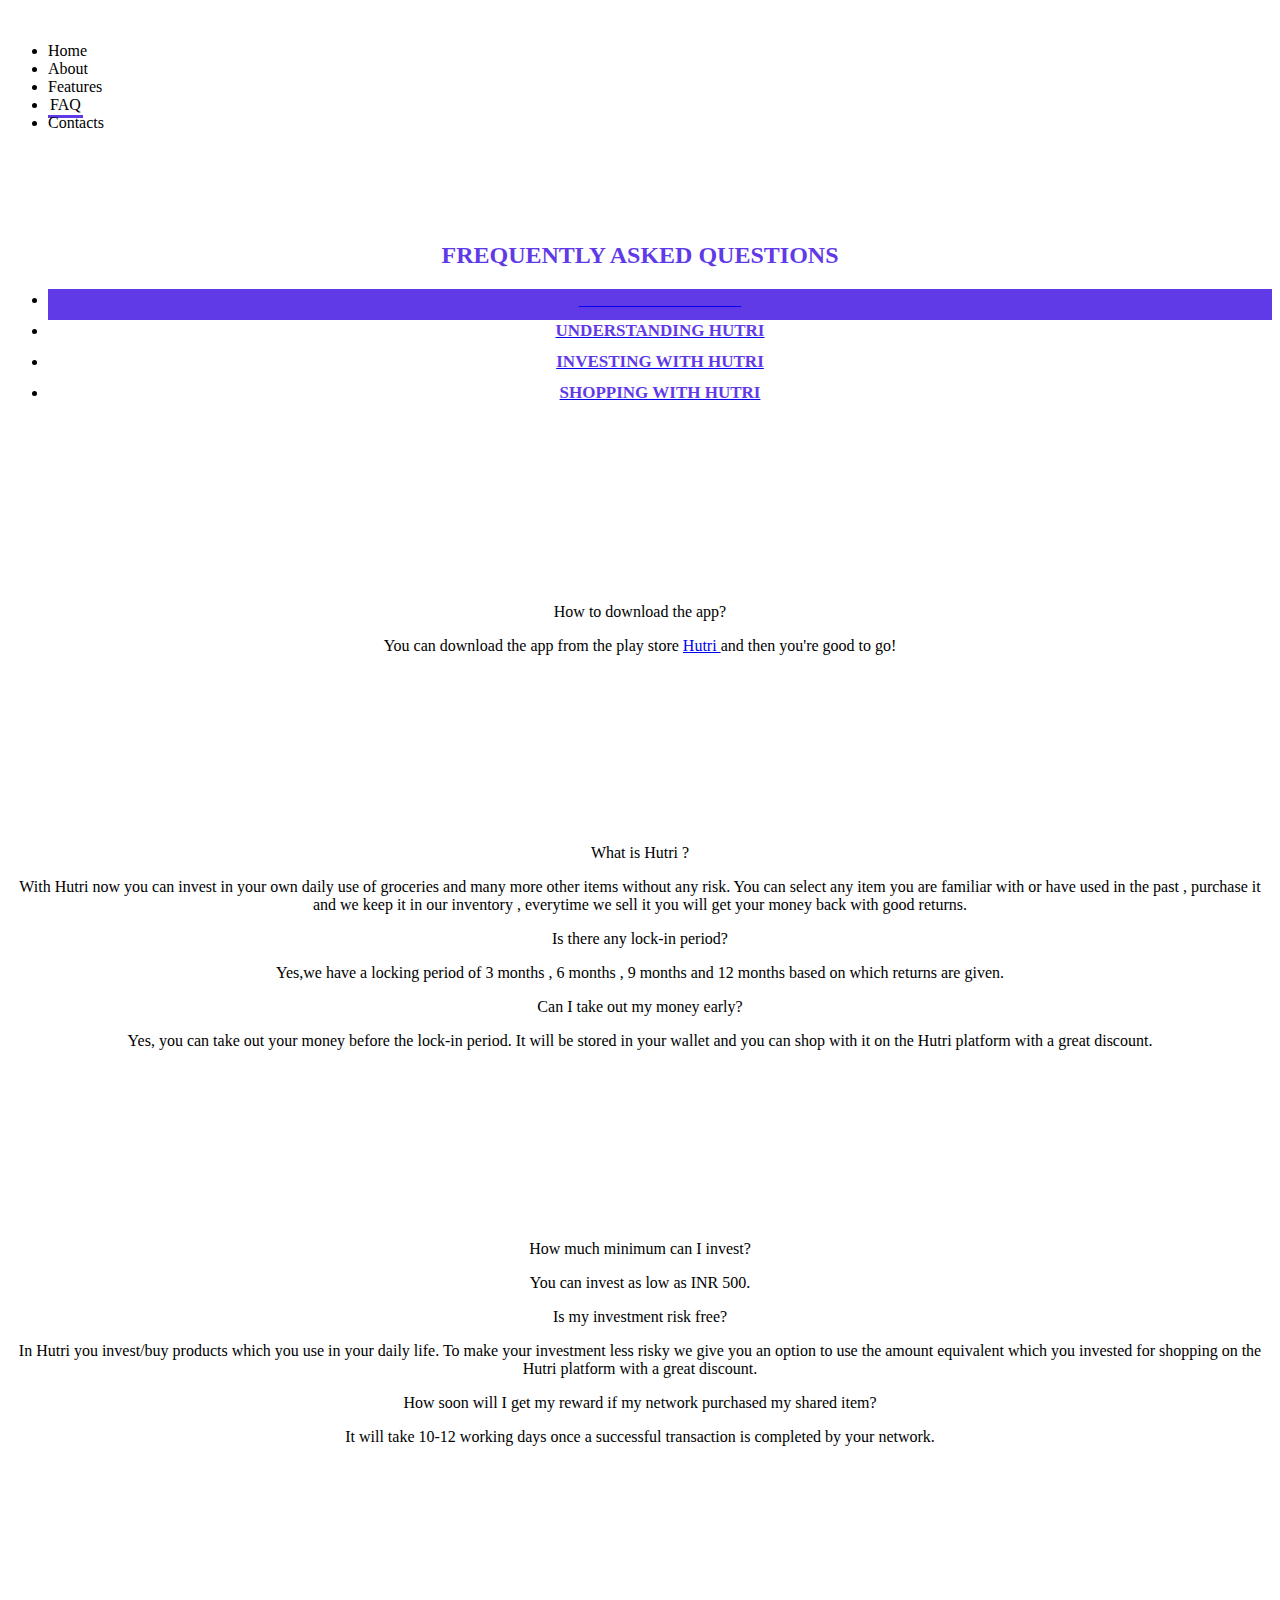
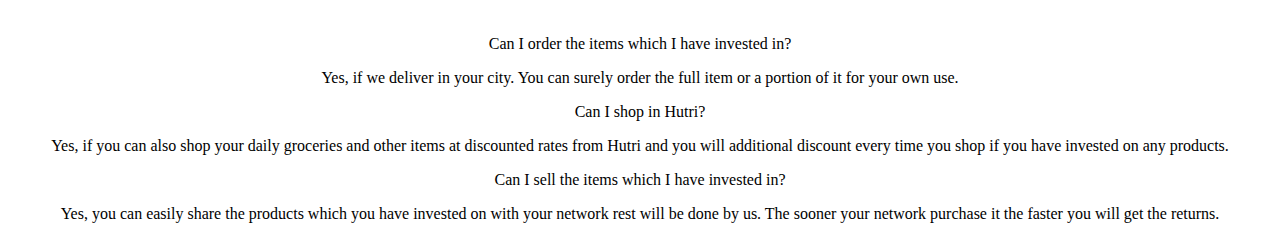
==== faq.html @ 0d7d6f96 "design change2" ====
<!DOCTYPE html>
<html lang="en">
<head>
    <meta charset="utf-8">
        <!--[if IE]><meta http-equiv="X-UA-Compatible" content="IE=edge"><![endif]-->
        <meta name="viewport" content="width=device-width, initial-scale=1.0, maximum-scale=1.0, user-scalable=0" />
        <title>FAQ</title>
        <meta name="description" content="Startups template">
        <meta name="keywords" content="Startups template">
        <link rel="shortcut icon" href="assets/img/favicon.ico">
        <link rel="apple-touch-icon" href="assets/img/apple-touch-icon.jpg">
        <link rel="apple-touch-icon" sizes="72x72" href="assets/img/apple-touch-icon-72x72.jpg">
        <link rel="apple-touch-icon" sizes="114x114" href="assets/img/apple-touch-icon-114x114.jpg">
        <link href='http://fonts.googleapis.com/css?family=Lato:100,300,400,700' rel='stylesheet' type='text/css'>
        <link rel="stylesheet" href="assets/css/bootstrap.min.css" type="text/css" media="all" />
        <link rel="stylesheet" href="assets/css/font-awesome.min.css" type="text/css" media="all" />
        <link rel="stylesheet" href="assets/css/font-lineicons.css" type="text/css" media="all" />
        <link rel="stylesheet" href="assets/css/animate.css" type="text/css" media="all" />
        <link rel="stylesheet" href="assets/css/toastr.min.css" type="text/css" media="all" />
        <link rel="stylesheet" href="assets/css/style.css" type="text/css" media="all" />

        <link rel="stylesheet" href="https://cdn.jsdelivr.net/npm/semantic-ui@2.4.2/dist/semantic.min.css">
        <script src="https://cdn.jsdelivr.net/npm/jquery@3.6.0/dist/jquery.min.js" type="text/javascript"></script>
        <script src="https://cdn.jsdelivr.net/npm/semantic-ui@2.4.2/dist/semantic.min.js"></script>
    
        <link href="https://cdn.jsdelivr.net/npm/bootstrap@5.3.0-alpha1/dist/css/bootstrap.min.css" rel="stylesheet" integrity="sha384-GLhlTQ8iRABdZLl6O3oVMWSktQOp6b7In1Zl3/Jr59b6EGGoI1aFkw7cmDA6j6gD" crossorigin="anonymous">
        <style>
        #featuredTab li.active > a .tab-info{
          background: #613ae7;
        }
        #featuredTab li > a .tab-info .tab-title {
          font-size: 17px;
          font-family: ubuntu-regular;
          line-height: 21px;
          color:#613ae7;
          text-transform: uppercase;
          padding-bottom: 10px;
          font-weight: 600;
        }
        .content{
          font-family: ubuntu-regular;
        }
        </style>
</head>
<body>
  <header>
    <nav class="navigation navigation-header" style="text-decoration: none; background-color: white;">
        <div class="container">
            <div class="navigation-brand" >
                <div class="brand-logo ">
                   <a href="index.html" class="logo"> <img src="assets/image/hutri.png" style="width: 25%;" alt=""></a>
        <!-- <span class="sr-only">startup.ly</span> -->
                </div>
            </div>
            <div class="navigation-navbar">
                <ul class="navigation-bar navigation-bar-left">
                    
                    
                </ul>
                <ul class="navigation-bar navigation-bar-right">
                    <li class="active"><a href="index.html" style="text-decoration: none;font-family:ubuntu-light;color: black;">Home</a></li>
                    <li><a href="index.html" style="font-family:ubuntu-light;color: black;text-decoration: none;">About</a></li>
                    <li><a href="#features" style="text-decoration: none;font-family:ubuntu-light;color: black; ">Features</a></li>
        <!-- <li><a href="#product" style="color: #1b1c1d;text-decoration: none;font-family:Arial, Helvetica, sans-serif ; ">Prices</a></li> -->
                    <li><a href="faq.html" style="border-bottom:3.5px solid #613ae7;padding: 2px;text-decoration: none;font-family:ubuntu-light;color: black; ">FAQ</a></li>
                    <!-- <li><a href="#team" style="color: #1b1c1d;text-decoration: none;">Team</a></li> -->
                    <li><a href="#footer" style="text-decoration: none;font-family:ubuntu-light;color: black; ">Contacts</a></li>
                </ul>  
            </div>
        </div>
    </nav>
    
</header>
    <!-- <section "> -->
    
    <section id="features" class="section inverted" style="margin-top: 100px; text-align: center;height: 100%;">
      <h2 style="font-family:ubuntu-bold;color: #613ae7; padding-top: 10px;">FREQUENTLY ASKED QUESTIONS</h2>
        <div class="container">
            <div class="section-content">
                <div id="featuredTab">
                    <ul class="list-unstyled animated hiding" data-animation="fadeInRight">
                      <li class="active">
                          <a href="#home" data-toggle="tab">
                              <div class="tab-info" >
                                  <div class="tab-title">Getting Started</div>
                              </div>
                              <!--<div class="tab-icon"><span class="icon icon-multimedia-20"></span></div>-->
                          </a>
                      </li>
                      <li>
                          <a href="#profile" data-toggle="tab">
                              <div class="tab-info">
                                  <div class="tab-title">Understanding Hutri</div>
                                  <!-- <div class="tab-desc">Sit amet, consectetur adipiscing elit<br />hac divisione rem ipsam prorsus</div> -->
                              </div>
                              <!--<div class="tab-icon"><span class="icon icon-seo-icons-27"></span></div>-->
                          </a>
                      </li>
                      <li>
                        <a href="#test" data-toggle="tab">
                            <div class="tab-info">
                                <div class="tab-title">Investing with Hutri</div>
                                <!-- <div class="tab-desc">Sit amet, consectetur adipiscing elit<br />hac divisione rem ipsam prorsus</div> -->
                            </div>
                            <!--<div class="tab-icon"><span class="icon icon-seo-icons-27"></span></div>-->
                        </a>
                    </li>
                      <li>
                          <a href="#messages" data-toggle="tab">
                              <div class="tab-info">
                                  <div class="tab-title">Shopping with Hutri</div>
                                  <!-- <div class="tab-desc">Sit amet, consectetur adipis cing elit<br />hac divisione rem ipsam prorsus</div> -->
                              </div>
                              <!-- <div class="tab-icon"><span class="icon icon-seo-icons-28"></span></div>-->
                          </a>
                      </li>
                    </ul>
                    
                    <div class="tab-content animated hiding" data-animation="fadeInLeft">
                      <div class="tab-pane in active" id="home">
                        <div style="margin-top: 15%;">
                            <div class="ui styled accordion">
                                <div class="title">
                                  <i class="dropdown icon"></i>
                                  How to download the app?
                                </div>
                                <div class="content">
                                  <p class="transition hidden">You can download the app from the play store <a href="https://play.google.com/store/apps/details?id=hutri.app.customer">Hutri </a>  and then you're good to go!</p>
                                </div>
                              </div>
                        </div>
                      </div>
                      <div class="tab-pane" id="profile">
                        <div style="margin-top: 15%;">
                            <div class="ui styled accordion">
                                <div class="title">
                                  <i class="dropdown icon"></i>
                                  What is Hutri ?
                                </div>
                                <div class="content">
                                  <p class="transition hidden">With Hutri now you can invest in your own daily use of groceries and many more other items without any risk. You can select any item you are familiar with or have used in the past , purchase it and  we keep it in our inventory , everytime we sell it you will get your money back with good returns.</p>
                                </div>
                                <div class="title">
                                  <i class="dropdown icon"></i>
                                  Is there any lock-in period?
                                </div>
                                <div class="content">
                                  <p>Yes,we have a locking period of 3 months , 6 months , 9 months and 12 months based on which returns are given.</p>
                                </div>
                                <div class="title">
                                  <i class="dropdown icon"></i>
                                  Can I take out my money early?
                                </div>
                                <div class="content">
                                  <p>Yes, you can take out your money before the lock-in period. It will be stored in your wallet and you can shop with it on the Hutri platform with a great discount.</p>
                                                              </div>
                              </div>
                        </div>
                      </div>
                      <div class="tab-pane" id="test">
                        <div style="margin-top: 15%;">
                            <div class="ui styled accordion">
                                <div class="title">
                                  <i class="dropdown icon"></i>
                                  How much minimum can I invest?
                                </div>
                                <div class="content">
                                  <p class="transition hidden">You can invest as low as INR 500.</p>
                                </div>
                                <div class="title">
                                  <i class="dropdown icon"></i>
                                  Is my investment risk free?
                                </div>
                                <div class="content">
                                  <p>In Hutri you invest/buy products which you use in your daily life. To make your investment less risky we give you an option to use the amount equivalent which you invested for shopping on the Hutri platform with a great discount.
                                  </p>
                                </div>
                                <div class="title">
                                  <i class="dropdown icon"></i>
                                  How soon will I get my reward if my network purchased my shared item?
                                </div>
                                <div class="content">
                                  <p>It will take 10-12 working days once a successful transaction is completed by your network.</p>
                                </div>
                              </div>
                        </div>
                      </div>
                      <div class="tab-pane" id="messages">
                        <div style="margin-top: 15%;">
                            <div class="ui styled accordion">
                                <div class="title">
                                  <i class="dropdown icon"></i>
                                  Can I order the items which I have invested in?

                                </div>
                                <div class="content">
                                  <p class="transition hidden">Yes, if we deliver in your city. You can surely order the full item or a portion of it for your own use.</p>
                                </div>
                                <div class="title">
                                  <i class="dropdown icon"></i>
                                  Can I shop in Hutri?
                                </div>
                                <div class="content">
                                  <p>Yes, if you can also shop your daily groceries and other items at discounted rates from Hutri and you will additional discount every time you shop if you have invested on any products.</p>
                                </div>
                                <div class="title">
                                  <i class="dropdown icon"></i>
                                  Can I sell the items which I have invested in?
                                </div>
                                <div class="content">
                                  <p>Yes, you can easily share the products which you have invested on with your network rest will be done by us. The sooner your network purchase it the faster you will get the returns.</p>
                                </div>
                              
                              </div>
                        </div>
                      </div>
                    </div>
                </div>
            </div>
        </div>
    </section>
    <a id="showHere"></a>
    </section>
    
    <!-- <script src="https://cdn.jsdelivr.net/npm/bootstrap@5.3.0-alpha1/dist/js/bootstrap.bundle.min.js" integrity="sha384-w76AqPfDkMBDXo30jS1Sgez6pr3x5MlQ1ZAGC+nuZB+EYdgRZgiwxhTBTkF7CXvN" crossorigin="anonymous"></script> -->
    
    
    <script>
        $('.ui.accordion')
  .accordion()
;
    </script>
    <script type="text/javascript" src="assets/js/jquery-2.1.0.min.js?ver=1"></script>

    <script type="text/javascript" src="assets/js/bootstrap.min.js"></script>
	<script type="text/javascript" src="assets/js/jquery.flexslider-min.js"></script>
    <script type="text/javascript" src="assets/js/jquery.nav.js"></script>
    <script type="text/javascript" src="assets/js/jquery.appear.js"></script>
    <script type="text/javascript" src="assets/js/jquery.plugin.js"></script>
    <script type="text/javascript" src="assets/js/jquery.countdown.js"></script>
    <script type="text/javascript" src="assets/js/waypoints.min.js"></script>
    <script type="text/javascript" src="assets/js/waypoints-sticky.min.js"></script>
    <script type="text/javascript" src="assets/js/jquery.validate.js"></script>
    <script type="text/javascript" src="assets/js/toastr.min.js"></script>
    <script type="text/javascript" src="assets/js/headhesive.min.js"></script>
	<script type="text/javascript" src="assets/mailchimp/js/mailing-list.js"></script>
    <script type="text/javascript" src="assets/js/scripts.js"></script>
</body>
</html>
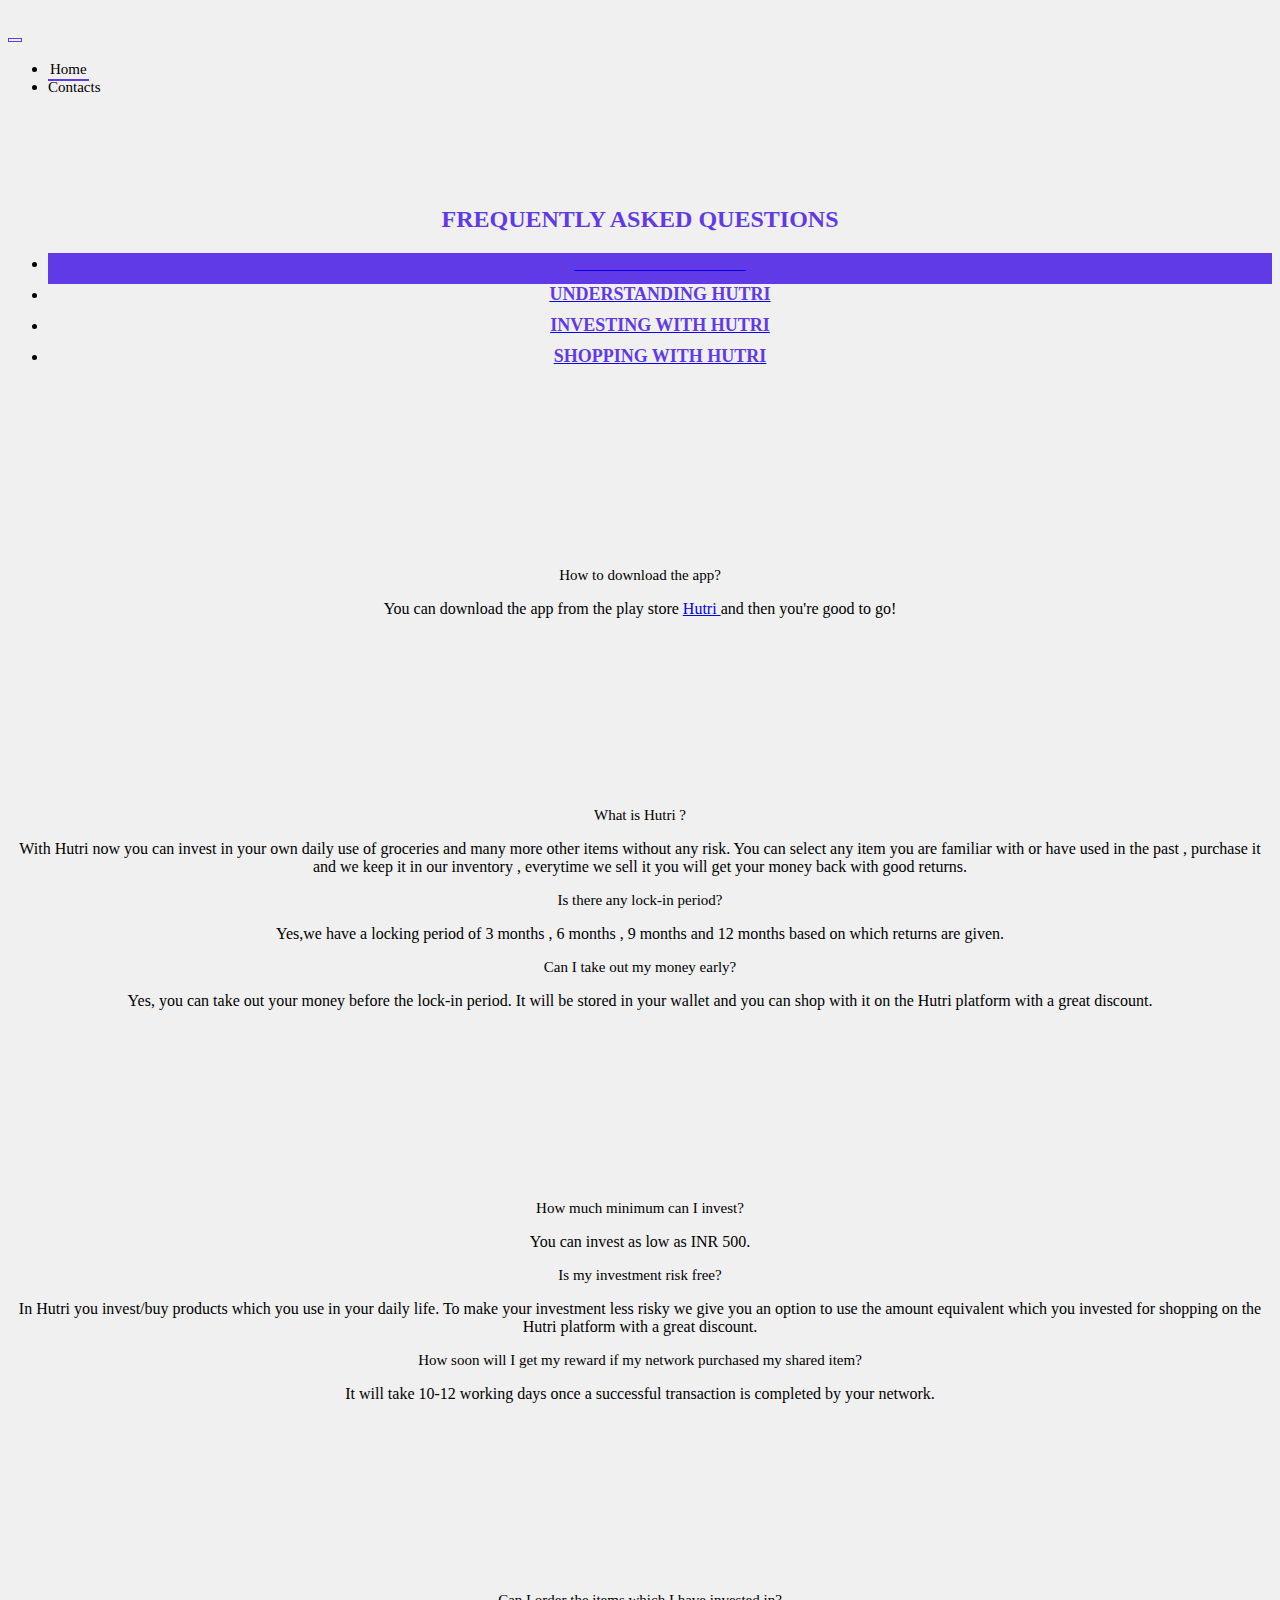
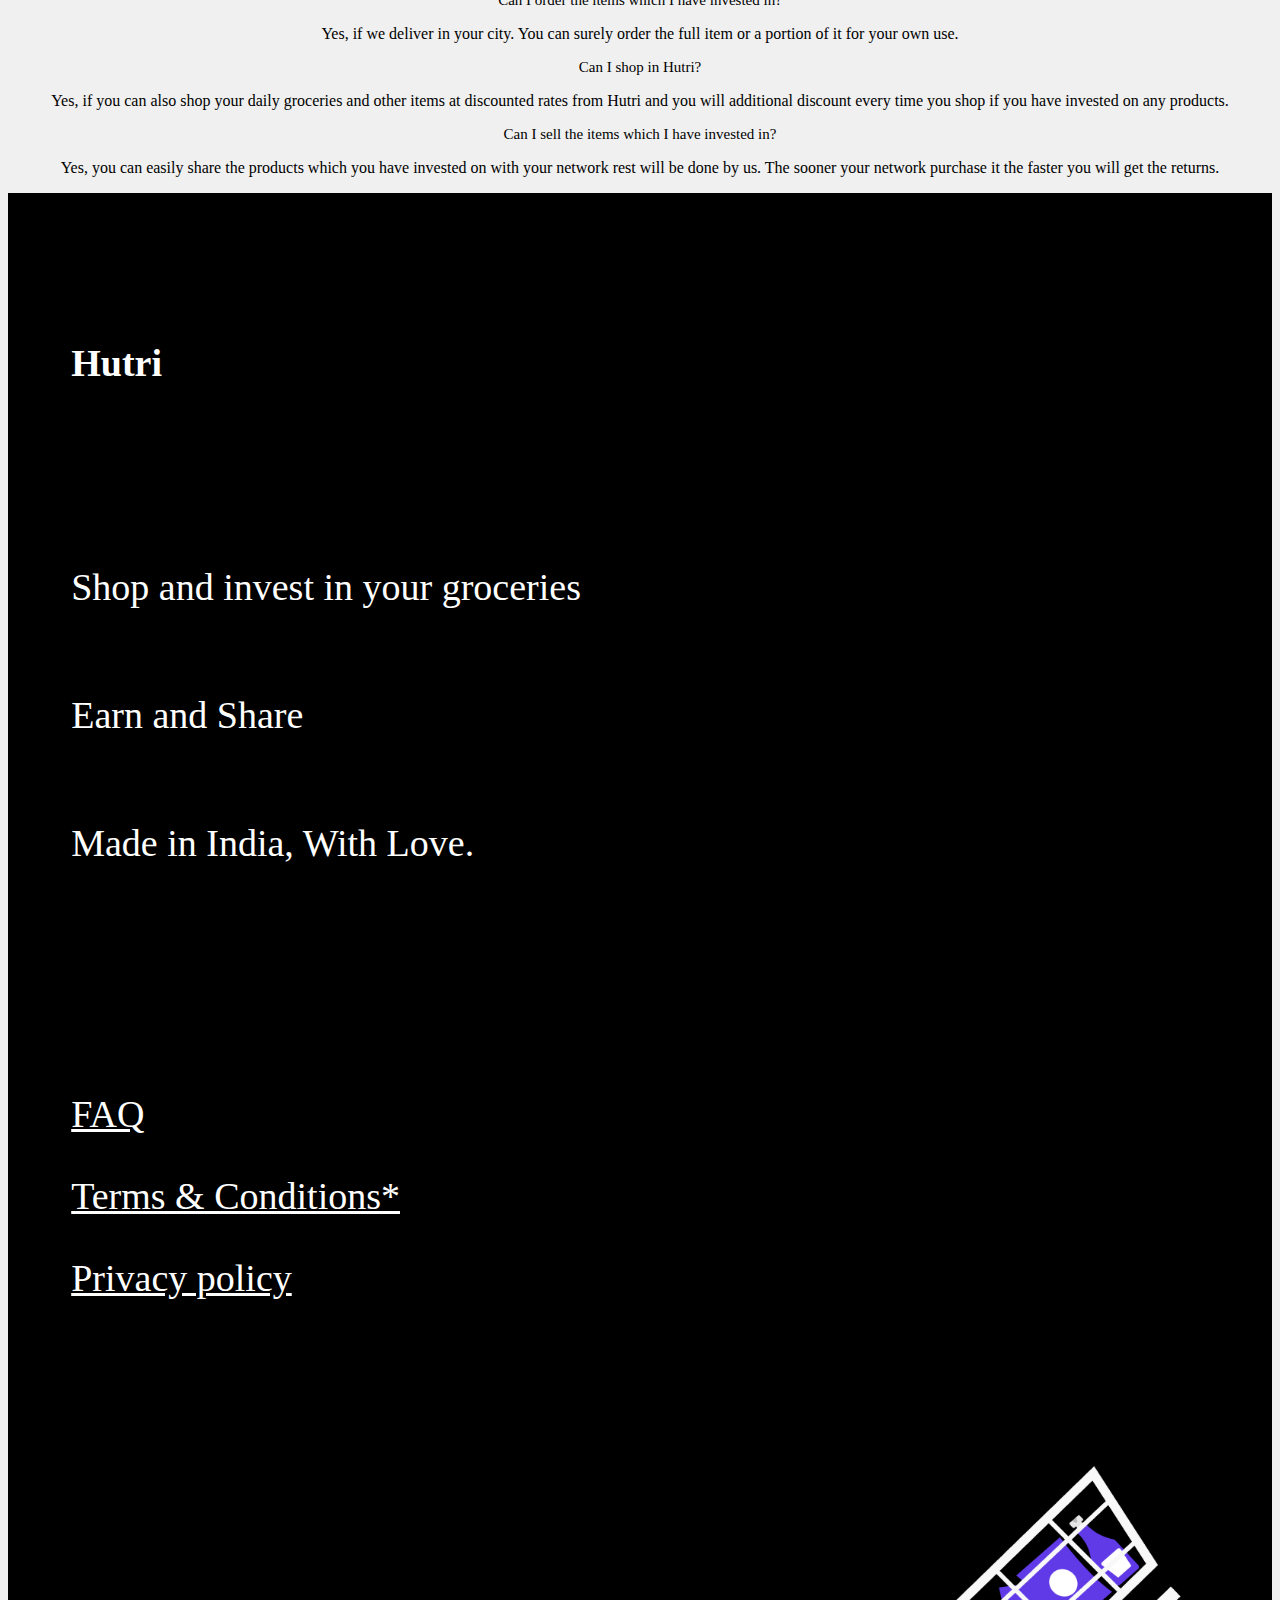
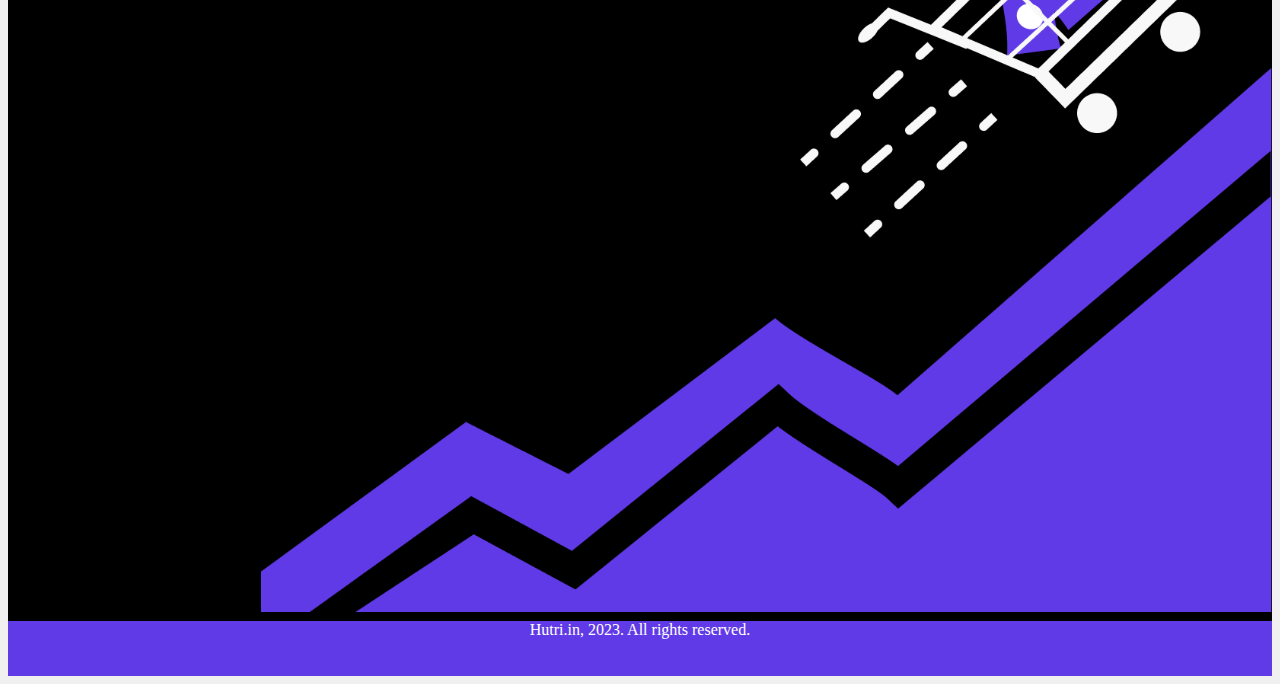
==== commit f16beed9: "t&c and privacy" ====
--- a/faq.html
+++ b/faq.html
@@ -25,11 +25,16 @@
     
         <link href="https://cdn.jsdelivr.net/npm/bootstrap@5.3.0-alpha1/dist/css/bootstrap.min.css" rel="stylesheet" integrity="sha384-GLhlTQ8iRABdZLl6O3oVMWSktQOp6b7In1Zl3/Jr59b6EGGoI1aFkw7cmDA6j6gD" crossorigin="anonymous">
         <style>
+          /* navbar */
+        .navigation-header .navigation-bar-left > li.active > a{
+                border-bottom: 4px solid #613ae7;
+
+         }
         #featuredTab li.active > a .tab-info{
           background: #613ae7;
         }
         #featuredTab li > a .tab-info .tab-title {
-          font-size: 17px;
+          font-size: 18px;
           font-family: ubuntu-regular;
           line-height: 21px;
           color:#613ae7;
@@ -37,34 +42,139 @@
           padding-bottom: 10px;
           font-weight: 600;
         }
+        .navigation-toggle .icon-bar {
+           background: #613ae7;
+        }
+
+        .navigation-header .navigation-bar > li.active > a {
+           border-bottom: 2px solid #613ae7;
+        }
+        .fixmenu-clone.navigation-header .navigation-toggle {
+           border: 1px solid #613ae7;
+        }
+
+        .fixmenu-clone.navigation-header .navigation-toggle .icon-bar {
+           background: #613ae7;
+         }
+         .navigation-toggle {
+           border: 1px solid #613ae7;
+          }
+          /* faq */
         .content{
           font-family: ubuntu-regular;
         }
+        .title{
+          font-size: 15px;
+        }
+        /* footer */
+        @media(min-width:766px){
+          #up-footer-content1{
+                    text-align: left;
+                    padding-top: 5%!important;
+                    font-size: 38px;
+                    padding-left:  5%!important;
+                }
+                #up-footer-content2{
+                    text-align: left;
+                    padding-top: 12%!important;
+                    font-size: 38px;
+                    padding-left:  5%!important;
+                }
+                .up-footer-content1-a{
+                    margin-top: 7%;
+                }
+                .up-footer-content2-a{
+                    margin-top: 10%;
+                }
+        }
+        @media (max-width: 766px){
+          #featuredTab li > a .tab-info .tab-title {
+          font-size: 10px;
+          font-family: ubuntu-regular;
+          line-height: 21px;
+          color:#613ae7;
+          text-transform: uppercase;
+          padding-bottom: 10px;
+          font-weight: 600;
+        }
+        .navigation-navbar.open{
+                    border-top:1.5px solid #613ae7;
+                }
+                .navigation-navbar{
+                    background: white;
+                }
+                .special-nav{
+                    display: none;
+                }
+                #footer_img{
+                    width: 85%!important;
+                }
+                .navigation-header .navigation-bar > li > a:Hover, .navigation-header .navigation-bar > li.active > a {
+                 color:#613ae7!important;
+                 border-bottom: 2px solid #613ae7!important;
+                }
+                .navigation-header .navigation-bar > li > a:Hover, .navigation-header .navigation-bar > li > a {
+                 color: #613ae7!important;
+                }
+        }
+        @media (min-width: 1000px){
+                #footer-input{
+                    left: 25%;
+                    top: 50%!important;
+                    width:45% ;
+                }
+
+            }
+            @media (max-width: 1024px) and (min-width: 766px){
+                #header_img{
+                    width:50%!important;
+                }
+                .special-nav{
+                    display: block!important;
+                    width: 60%!important;
+                    padding-top: 5px;
+                }
+            }
+            @media (min-width: 1024px){
+                
+                .special-nav{
+                    display: none;
+                }
+            }
+            
         </style>
 </head>
-<body>
+<body style="background-color: rgb(240, 240, 240);">
   <header>
-    <nav class="navigation navigation-header" style="text-decoration: none; background-color: white;">
-        <div class="container">
+    <nav class="navigation navigation-header" style="text-decoration: none;width: 100%!important;">
+        <div class="container" style="width: 100%!important;">
             <div class="navigation-brand" >
                 <div class="brand-logo ">
-                   <a href="index.html" class="logo"> <img src="assets/image/hutri.png" style="width: 25%;" alt=""></a>
+        <a href="index.html" class="logo"> <img src="assets/image/hutri.png" style="width: 25%;" alt=""></a>
         <!-- <span class="sr-only">startup.ly</span> -->
                 </div>
+                
+                <button class="navigation-toggle visible-xs" type="button" data-toggle="dropdown" data-target=".navigation-navbar" style="">
+                  <span class="icon-bar"></span>
+                  <span class="icon-bar"></span>
+                  <span class="icon-bar"></span>
+                </button>
             </div>
             <div class="navigation-navbar">
                 <ul class="navigation-bar navigation-bar-left">
-                    
+                    <div class="brand-logo">
+                        <a href="index.html" class="logo "> <img class="special-nav" src="assets/image/hutri.png" style="width: 25%;" alt=""></a>
+                        <!-- <span class="sr-only">startup.ly</span> -->
+                    </div>
                     
                 </ul>
                 <ul class="navigation-bar navigation-bar-right">
-                    <li class="active"><a href="index.html" style="text-decoration: none;font-family:ubuntu-light;color: black;">Home</a></li>
-                    <li><a href="index.html" style="font-family:ubuntu-light;color: black;text-decoration: none;">About</a></li>
-                    <li><a href="#features" style="text-decoration: none;font-family:ubuntu-light;color: black; ">Features</a></li>
+                    <li class="active"><a href="index.html" style="padding: 2px; text-decoration: none;font-family:ubuntu-light;color: black;font-size: 15px;">Home</a></li>
+                    <!-- <li><a href="#hero" style="font-family:ubuntu-light;color: black;text-decoration: none;">About</a></li> -->
+                    
         <!-- <li><a href="#product" style="color: #1b1c1d;text-decoration: none;font-family:Arial, Helvetica, sans-serif ; ">Prices</a></li> -->
-                    <li><a href="faq.html" style="border-bottom:3.5px solid #613ae7;padding: 2px;text-decoration: none;font-family:ubuntu-light;color: black; ">FAQ</a></li>
                     <!-- <li><a href="#team" style="color: #1b1c1d;text-decoration: none;">Team</a></li> -->
-                    <li><a href="#footer" style="text-decoration: none;font-family:ubuntu-light;color: black; ">Contacts</a></li>
+                    <li><a href="#footer" style="text-decoration: none;font-family:ubuntu-light;color: black; font-size: 15px;">Contacts</a></li>
                 </ul>  
             </div>
         </div>
@@ -73,7 +183,7 @@
 </header>
     <!-- <section "> -->
     
-    <section id="features" class="section inverted" style="margin-top: 100px; text-align: center;height: 100%;">
+    <section id="features" class="section inverted" style="margin-top: 100px; text-align: center;">
       <h2 style="font-family:ubuntu-bold;color: #613ae7; padding-top: 10px;">FREQUENTLY ASKED QUESTIONS</h2>
         <div class="container">
             <div class="section-content">
@@ -219,8 +329,47 @@
             </div>
         </div>
     </section>
+    <footer style=" position: relative;z-index: 3;  background-color: rgb(0, 0, 0);" id="footer" >
+      <div class="ui stackable three column grid"  >
+          <div class="five wide column" id="up-footer-content1" >
+                  <h2 class="up-footer-content1-a" style="font-family: ubuntu-bold;color: #ffffff; font-size: 38px;">Hutri</h2>
+                  <p class="up-footer-content1-a" style="color: #ffffff; margin-top: 15%;">Shop and invest in your groceries</p>
+                  <p class="up-footer-content1-a" style="color: #ffffff;">Earn and Share</p>
+                  <p class="up-footer-content1-a" style="color: #ffffff;">Made in India, With Love<i class="fa fa-heart" style="font-size:12px;color: rgb(255, 255, 255);"></i>.</p>
+
+                  
+
+              
+          </div>
+          <div class="four wide column" id="up-footer-content2">
+              <p><a href="faq.html" class="up-footer-content2-a" style="color: #ffffff;padding-top: 30%;">FAQ</a></p>
+              <p><a href="t&c.html" class="up-footer-content2-a" style="color: #ffffff;">Terms & Conditions*</a></p>
+              <p><a href="privacy.html" class="up-footer-content2-a" style="color: #ffffff;">Privacy policy</a></p>
+          </div>
+          
+          <div class="seven wide column">
+              <div style="width:100%; padding-top: 10%;position: relative; top: 1%;">
+                  <img src="assets/image/footer.png" id="footer_img" style="width:80%;position:relative;right: -20%;top: -1%;" alt="">
+              </div>
+          </div>
+      </div>
+      <div style="background-color:#613ae7;">
+          <div class="ui stackable mobile reversed two column grid">
+              <div class="eight wide column" style="text-align: center;color: rgb(255, 255, 255);margin-top: 5px;">Hutri.in, 2023. All rights reserved.</div>
+              <div class="eight wide column" style="text-align: center;">
+                  <span style="margin-left: 15px;"><a href="tel:7806024490"><i class="fa fa-phone" style="font-size:32px;color: rgb(255, 255, 255);"></i></a></span>
+                  <!-- <span style="margin-left: 15px;"><i class="fa fa-facebook" style="font-size:32px;color: rgb(255, 255, 255);"></i></span> -->
+                  <!-- <span style="margin-left: 15px;"><i class="fa fa-instagram" style="font-size:32px;color: rgb(255, 255, 255);"></i></span> -->
+                  <!-- <span style="margin-left: 15px;"><i class="fa fa-twitter" style="font-size:32px;color: rgb(255, 255, 255);"></i></span> -->
+                  <span style="margin-left: 15px;"><a href="https://wa.me/917806024490" target="_blank"><i class="fa fa-whatsapp" style="font-size:32px;color: rgb(255, 255, 255);"></i></a></span>
+                  <!-- <span style="margin-left: 15px;"><i class="fa fa-telegram" style="font-size:32px;color: rgb(255, 255, 255);"></i></span> -->
+                  <!-- <p><span style="margin-right: 10px;"><a href="t&c.html" style="color: #ffffff;">Terms & Conditions*</a></span> <span><a href="privacy.html" style="color: #ffffff;">Privacy policy</a></span></p> -->
+
+              </div>
+          </div>
+      </div>
+  </footer>
     <a id="showHere"></a>
-    </section>
     
     <!-- <script src="https://cdn.jsdelivr.net/npm/bootstrap@5.3.0-alpha1/dist/js/bootstrap.bundle.min.js" integrity="sha384-w76AqPfDkMBDXo30jS1Sgez6pr3x5MlQ1ZAGC+nuZB+EYdgRZgiwxhTBTkF7CXvN" crossorigin="anonymous"></script> -->
     
